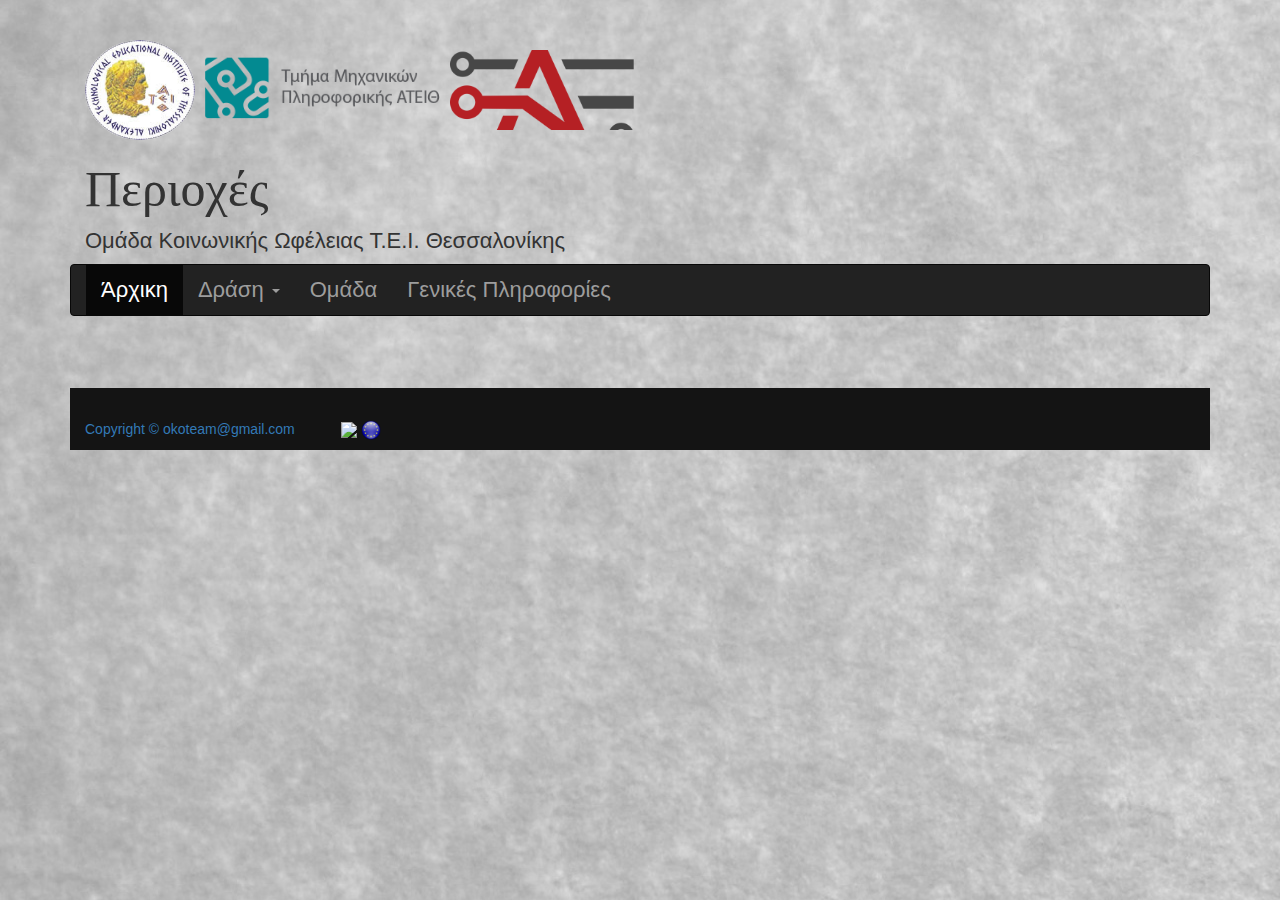
==== Ο.Κ.Ω.Τ/area.html @ 69332f14 "SlideShow" ====
<!DOCTYPE html PUBLIC "-//W3C//DTD XHTML 1.0 Transitional//EN" "http://www.w3.org/TR/xhtml1/DTD/xhtml1-transitional.dtd">
<html xmlns="http://www.w3.org/1999/xhtml">

<head>
<meta content="text/html; charset=utf-8" http-equiv="Content-Type" />
 <link rel="stylesheet" href="https://maxcdn.bootstrapcdn.com/bootstrap/3.3.7/css/bootstrap.min.css">
  <script src="https://ajax.googleapis.com/ajax/libs/jquery/3.2.1/jquery.min.js"></script>
  <script src="https://maxcdn.bootstrapcdn.com/bootstrap/3.3.7/js/bootstrap.min.js"></script>
 <link rel = "stylesheet" type = "text/css" href = "main.css" />

<title> Ο.Κ.Ω.Τ.</title>
<link rel="icon" type="image/jpg" href="ateith-logo.jpg">

</head>
<body>
<div class="container">

<div class="container text-left" > 
<img src="ateith-logo.jpg" class="img-circle" height="100px">   <img src="pliroforiki.png" class="img-rounded" height="100px"> <img src="ayto.png" class="img-rounded" height="80px"> 
<h1>Περιοχές</h1>
 <p>Ομάδα Κοινωνικής Ωφέλειας Τ.Ε.Ι. Θεσσαλονίκης  </p>

</div>

<nav class="navbar navbar-inverse">
  <div class="container-fluid">
    <div>
      <ul class="nav navbar-nav">
        <li class="active"><a href="index.html">Άρχικη</a></li>
        <li class="dropdown">
          <a class="dropdown-toggle" data-toggle="dropdown" href="#">Δράση 
          <span class="caret"></span></a>
          <ul class="dropdown-menu">
            <li><a href="area.html">Περιοχές</a></li>
     
            <li><a href="form.html">Φόρμα Στοιχείων</a></li> 
          </ul>
        </li>
        <li><a href="omada.html">Ομάδα</a></li> 
        <li><a href="contact.html">Γενικές Πληροφορίες</a></li> 
      </ul>
    </div>
  </div>
</nav>

<br><br>
<footer class="container-fluid ">
 
 
  
 <br><br>
  <p ><a href="mailto:okoteam@gmail.com">Copyright &copy; okoteam@gmail.com  </a> <span style="margin-left:3em;">  <img src="Iconscity-Flags-Greece.ICO" height="20px"> <img src="eu.png" height="20px"></span></p>



 
</footer>

</div>
</body>
</html>
---- Ο.Κ.Ω.Τ/main.css ----
﻿

*{
	margin:0px;
	padding:0px;
}


body{
	
	
	margin:40px auto;
	padding:20px auto;
   background-image:url("1331647.jpg");
   font: 22px Tahoma;
 

}


h1{
	font:50px Tahoma;
	
}
h2{
	font:30px Tahoma;

	
}
h4{
	font-size:bold 20px ;
	font:bold Tahoma;
 text-align:center;
}

 #site{
	border: 1px solid black;
	width:100px ;
	margin:20px auto;
	background-image:url("white-wall.jpg");
}
footer{
	text-align:left;
	background-color:#141414;
	font-size:14px;
}

* {box-sizing:border-box}
body {font-family: Verdana,sans-serif;}
.mySlides {display:none}

/* Slideshow container */
.slideshow-container {
  max-width: 1000px;
  position: relative;
  margin: auto;
}

/* Caption text */
.text {
  color: #f2f2f2;
  font-size: 15px;
  padding: 8px 12px;
  position: absolute;
  bottom: 8px;
  width: 100%;
  text-align: center;
}

/* Number text (1/3 etc) */
.numbertext {
  color: #f2f2f2;
  font-size: 12px;
  padding: 8px 12px;
  position: absolute;
  top: 0;
}

/* The dots/bullets/indicators */
.dot {
  height: 13px;
  width: 13px;
  margin: 0 2px;
  background-color: #bbb;
  border-radius: 50%;
  display: inline-block;
  transition: background-color 0.6s ease;
}

.active {
  background-color: #717171;
}

/* Fading animation */
.fade {
  -webkit-animation-name: fade;
  -webkit-animation-duration: 1.5s;
  animation-name: fade;
  animation-duration: 1.5s;
}

@-webkit-keyframes fade {
  from {opacity: .4} 
  to {opacity: 1}
}

@keyframes fade {
  from {opacity: .4} 
  to {opacity: 1}
}

/* On smaller screens, decrease text size */
@media only screen and (max-width: 300px) {
  .text {font-size: 11px}
}
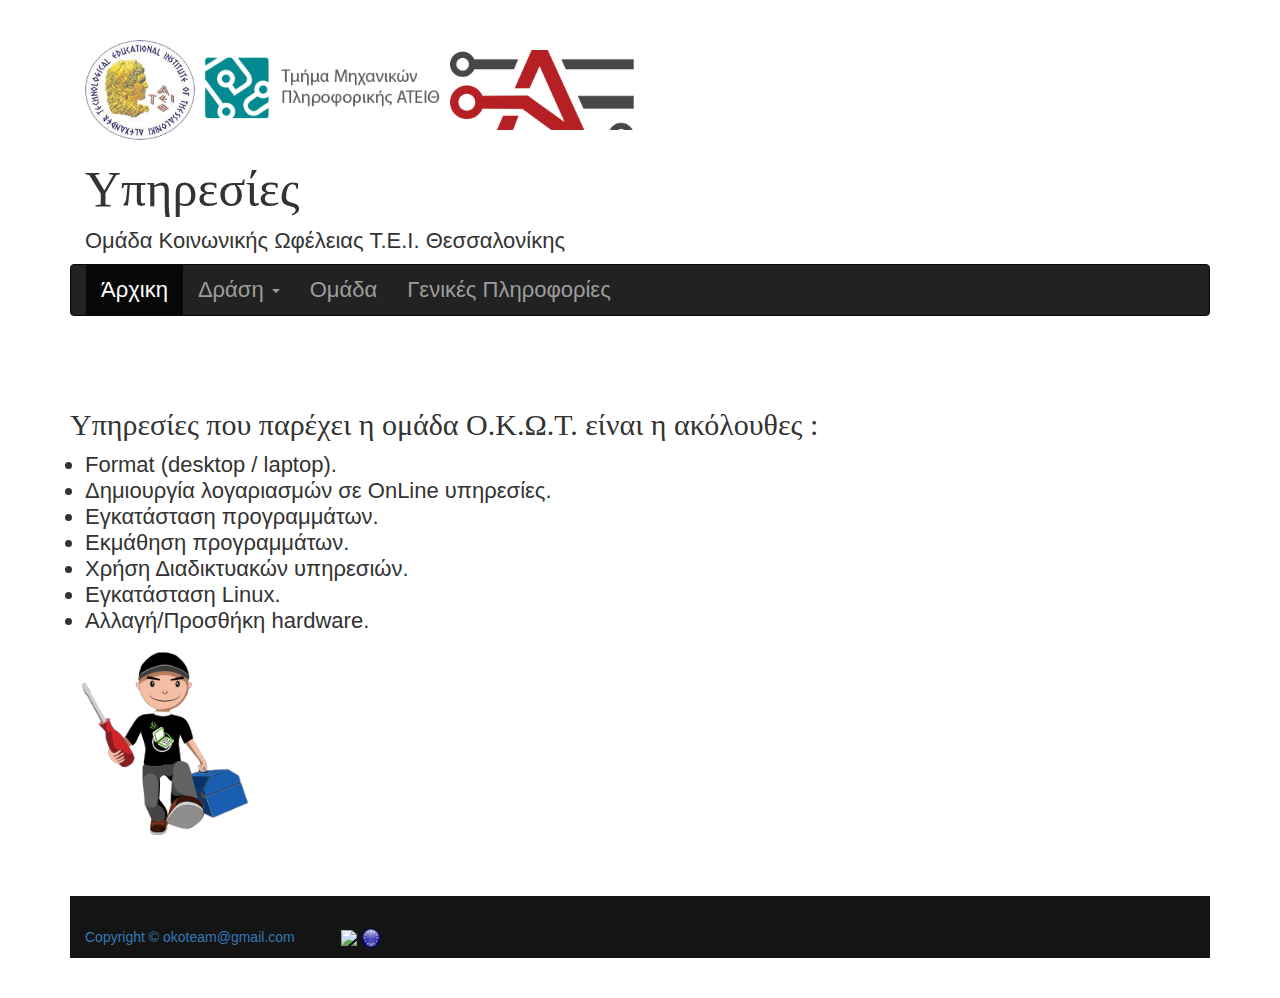
==== commit 727152e4: "Changes3" ====
--- a/Ο.Κ.Ω.Τ/area.html
+++ b/Ο.Κ.Ω.Τ/area.html
@@ -17,7 +17,7 @@
 
 <div class="container text-left" > 
 <img src="ateith-logo.jpg" class="img-circle" height="100px">   <img src="pliroforiki.png" class="img-rounded" height="100px"> <img src="ayto.png" class="img-rounded" height="80px"> 
-<h1>Περιοχές</h1>
+<h1>Υπηρεσίες</h1>
  <p>Ομάδα Κοινωνικής Ωφέλειας Τ.Ε.Ι. Θεσσαλονίκης  </p>
 
 </div>
@@ -31,7 +31,7 @@
           <a class="dropdown-toggle" data-toggle="dropdown" href="#">Δράση 
           <span class="caret"></span></a>
           <ul class="dropdown-menu">
-            <li><a href="area.html">Περιοχές</a></li>
+            <li><a href="area.html">Υπηρεσίες</a></li>
      
             <li><a href="form.html">Φόρμα Στοιχείων</a></li> 
           </ul>
@@ -42,6 +42,27 @@
     </div>
   </div>
 </nav>
+<br><br>
+
+<h2>Υπηρεσίες που παρέχει η ομάδα Ο.Κ.Ω.Τ. είναι η ακόλουθες :</h1>
+
+<div class="container" >
+      <ul>
+       <li>Format (desktop / laptop).</li>
+	    <li>Δημιουργία λογαριασμών σε OnLine υπηρεσίες.</li>
+        <li>Εγκατάσταση προγραμμάτων.</li>
+         <li>Εκμάθηση προγραμμάτων.</li>
+	     <li>Χρήση Διαδικτυακών υπηρεσιών.</li>
+	     <li>Εγκατάσταση Linux.</li>
+	     <li>Αλλαγή/Προσθήκη hardware.</li>
+	  </ul>	  
+
+	
+  </div>
+  
+  <div class="row">
+  <div class="col-md-2" ><img src="pcmeal_1.jpg" class="img-rounded" height="200px"></div>
+  </div>
 
 <br><br>
 <footer class="container-fluid ">
--- a/Ο.Κ.Ω.Τ/main.css
+++ b/Ο.Κ.Ω.Τ/main.css
@@ -6,17 +6,16 @@
 }
 
 
-body{
+ body{
 	
 	
 	margin:40px auto;
 	padding:20px auto;
-   background-image:url("1331647.jpg");
-   font: 22px Tahoma;
+  
+     font:22px Tahoma;
  
 
 }
-
 
 h1{
 	font:50px Tahoma;
@@ -49,14 +48,14 @@
 body {font-family: Verdana,sans-serif;}
 .mySlides {display:none}
 
-/* Slideshow container */
+
 .slideshow-container {
   max-width: 1000px;
   position: relative;
   margin: auto;
 }
 
-/* Caption text */
+
 .text {
   color: #f2f2f2;
   font-size: 15px;
@@ -67,7 +66,7 @@
   text-align: center;
 }
 
-/* Number text (1/3 etc) */
+
 .numbertext {
   color: #f2f2f2;
   font-size: 12px;
@@ -76,7 +75,7 @@
   top: 0;
 }
 
-/* The dots/bullets/indicators */
+
 .dot {
   height: 13px;
   width: 13px;
@@ -109,7 +108,37 @@
   to {opacity: 1}
 }
 
-/* On smaller screens, decrease text size */
+
 @media only screen and (max-width: 300px) {
   .text {font-size: 11px}
-}+}
+
+
+
+ input[type=text], select, textarea {
+    width: 100%; 
+    padding: 12px;   
+    border: 1px solid #ccc; 
+    border-radius: 4px; 
+    box-sizing: border-box; 
+    margin-top: 6px; 
+    margin-bottom: 16px; 
+    resize: vertical 
+}
+
+
+input[type=submit] {
+    background-color: #6ba3ff;
+    color: white;
+    padding: 12px 20px;
+    border: none;
+    border-radius: 4px;
+    cursor: pointer;
+}
+
+
+input[type=submit]:hover {
+    background-color:#697a6a;
+}
+
+
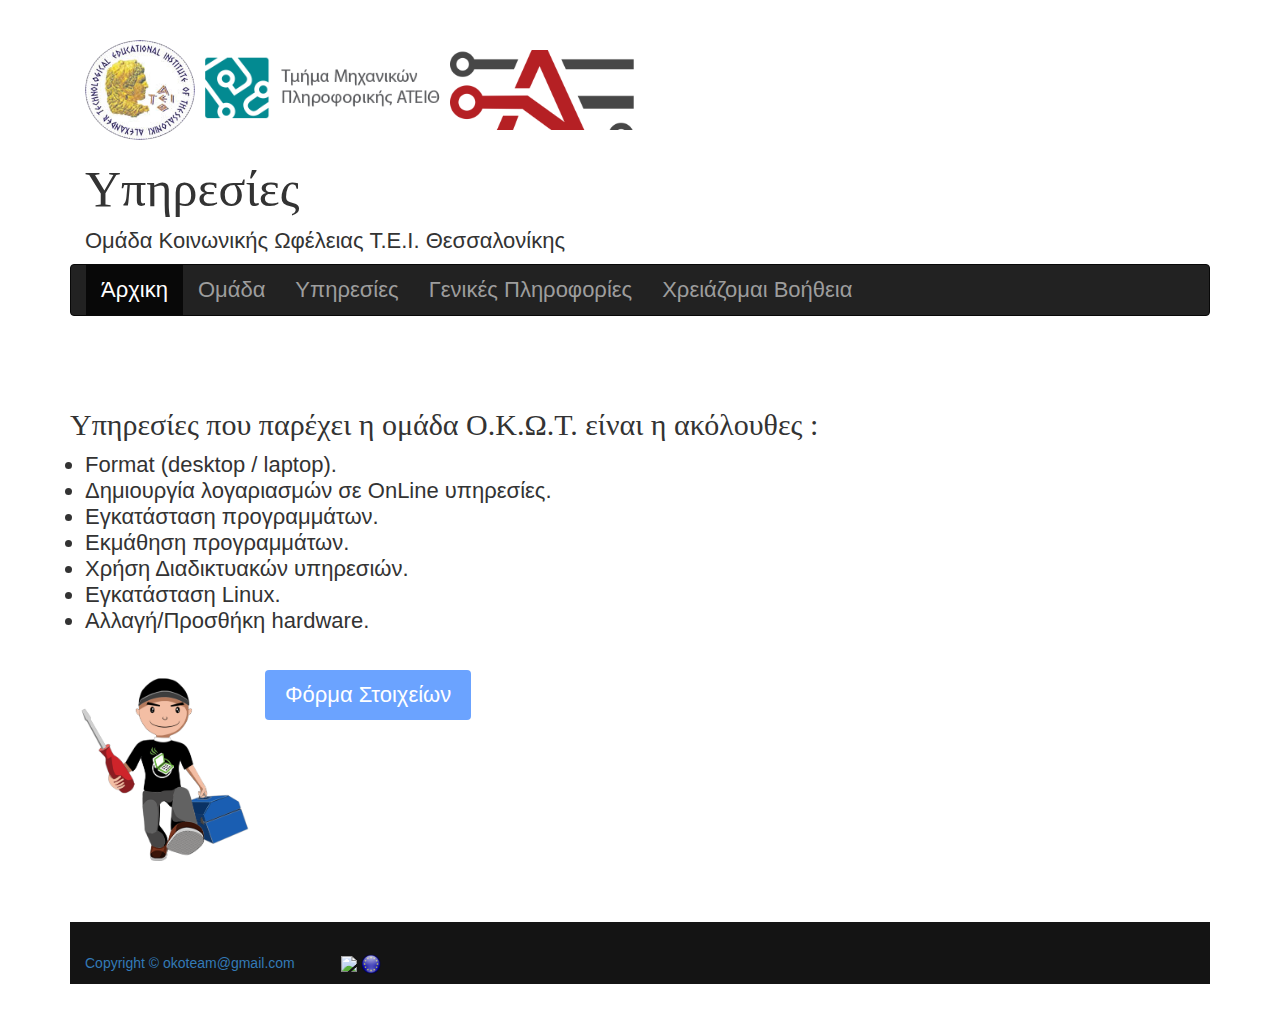
==== commit 9b24b38d: "change5" ====
--- a/Ο.Κ.Ω.Τ/area.html
+++ b/Ο.Κ.Ω.Τ/area.html
@@ -16,7 +16,10 @@
 <div class="container">
 
 <div class="container text-left" > 
-<img src="ateith-logo.jpg" class="img-circle" height="100px">   <img src="pliroforiki.png" class="img-rounded" height="100px"> <img src="ayto.png" class="img-rounded" height="80px"> 
+<a href="https://moodle.teithe.gr/login/index.php"> <img src="ateith-logo.jpg" class="img-circle" height="100px"> </a> 
+<a href="http://www.it.teithe.gr/?lang=el"> <img src="pliroforiki.png" class="img-rounded" height="100px"></a>
+<a href="http://www.autom.teithe.gr/gr/"><img src="ayto.png" class="img-rounded" height="80px"> </a>
+
 <h1>Υπηρεσίες</h1>
  <p>Ομάδα Κοινωνικής Ωφέλειας Τ.Ε.Ι. Θεσσαλονίκης  </p>
 
@@ -27,17 +30,10 @@
     <div>
       <ul class="nav navbar-nav">
         <li class="active"><a href="index.html">Άρχικη</a></li>
-        <li class="dropdown">
-          <a class="dropdown-toggle" data-toggle="dropdown" href="#">Δράση 
-          <span class="caret"></span></a>
-          <ul class="dropdown-menu">
+     <li><a href="omada.html">Ομάδα</a></li> 
             <li><a href="area.html">Υπηρεσίες</a></li>
-     
-            <li><a href="form.html">Φόρμα Στοιχείων</a></li> 
-          </ul>
-        </li>
-        <li><a href="omada.html">Ομάδα</a></li> 
-        <li><a href="contact.html">Γενικές Πληροφορίες</a></li> 
+           <li><a href="contact.html">Γενικές Πληροφορίες</a></li> 
+		  <li><a href="form.html">Χρειάζομαι Βοήθεια</a></li> 
       </ul>
     </div>
   </div>
@@ -58,12 +54,16 @@
 	  </ul>	  
 
 	
-  </div>
+  </div> 
   
+  <br>
+  <form action="form.html">
   <div class="row">
-  <div class="col-md-2" ><img src="pcmeal_1.jpg" class="img-rounded" height="200px"></div>
-  </div>
-
+  <div class="col-md-2"><img src="pcmeal_1.jpg"  class="img-rounded" height="200px"></div>
+   <div class ="col-md-5"><input type="submit" value="Φόρμα Στοιχείων">      </div>
+ </div>
+</form>
+                    
 <br><br>
 <footer class="container-fluid ">
  
--- a/Ο.Κ.Ω.Τ/main.css
+++ b/Ο.Κ.Ω.Τ/main.css
@@ -141,4 +141,7 @@
     background-color:#697a6a;
 }
 
+ .required::after{content: "*";
+    color:red;
 
+ }
